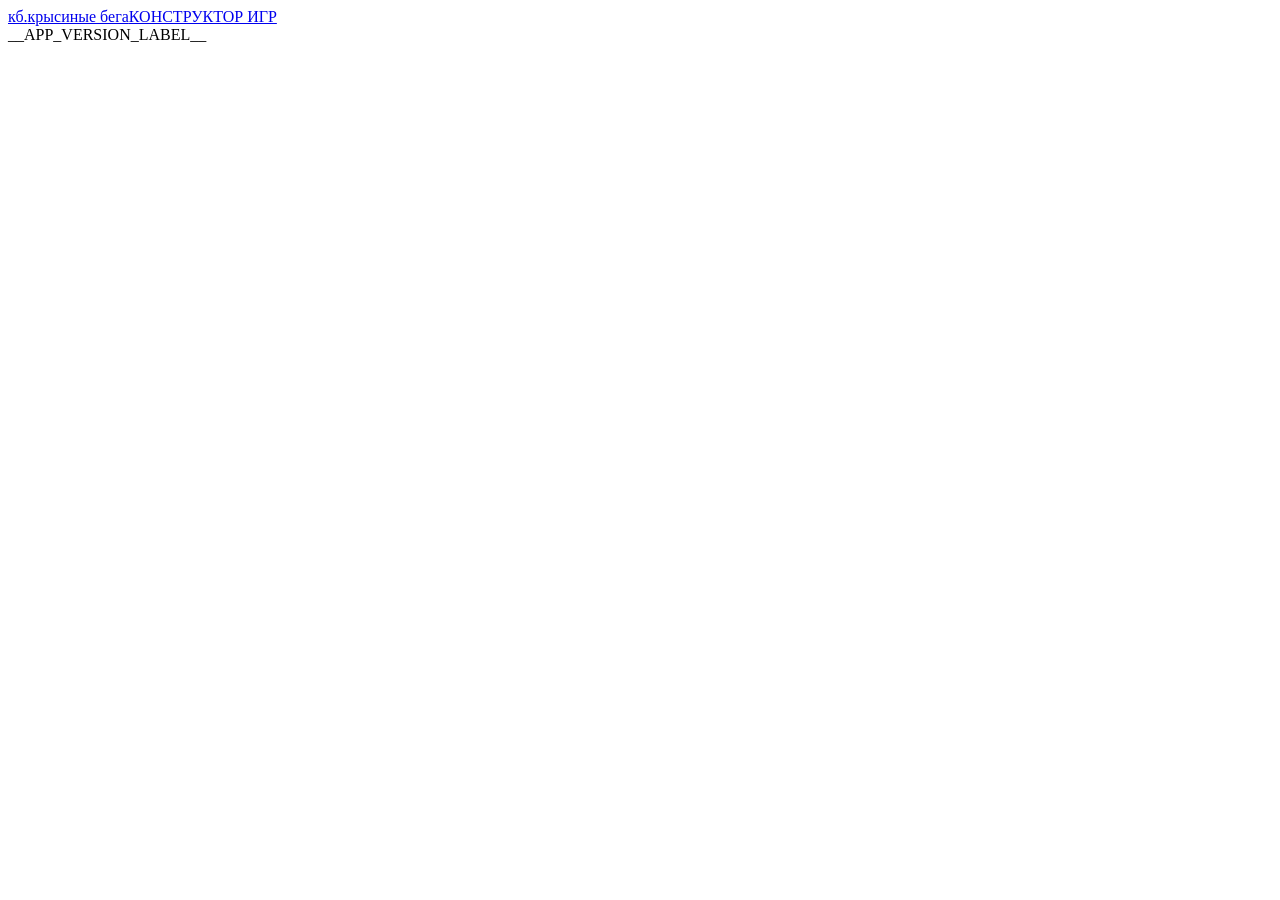
==== builder/static/index.html @ 1d0c7e8e "Configure question media visibility in editor while preserving sound and answer reveal" ====
<!doctype html>
<html lang="ru">
<head>
  <meta charset="UTF-8">
  <meta name="viewport" content="width=device-width, initial-scale=1">
  <meta name="theme-color" content="#101e18">
  <title>Конструктор · Крысиные бега</title>
  <link rel="icon" href="/favicon.ico" type="image/svg+xml">
  <link rel="stylesheet" href="/static/builder.css?v=7">
  <link rel="stylesheet" href="/static/editor.css?v=12">
  <script src="/static/navigation.js?v=7" defer></script>
  <script src="/static/categories.js?v=7" defer></script>
  <script src="/static/game-settings.js?v=1" defer></script>
  <script src="/static/events.js?v=6" defer></script>
  <script src="/static/media-editor.js?v=9" defer></script>
  <script src="/static/validation.js?v=5" defer></script>
  <script src="/static/builder.js?v=14" defer></script>
</head>
<body>
  <header class="app-header">
    <a class="brand" href="/"><span class="brand-mark">кб.</span><span>крысиные бега<span class="brand-caption">КОНСТРУКТОР ИГР</span></span></a>
    <div id="account-actions" hidden><button id="toggle-games" class="secondary" aria-expanded="false" aria-controls="game-library">Мои игры</button><button id="new-game" class="primary">+ Новая игра</button><button id="logout" class="quiet">Выйти</button></div>
  </header>
  <div id="notice" role="status" aria-live="polite" hidden><span id="notice-text"></span><button id="dismiss-notice" type="button" aria-label="Закрыть уведомление">×</button></div>
  <section id="login-panel" class="login-panel panel" hidden>
    <span class="eyebrow">МАСТЕРСКАЯ КВИЗОВ</span><h1>Хорошая игра<br>начинается с идеи.</h1>
    <p>Создавай вопросы, добавляй материалы и собирай забеги для своей компании.</p>
    <form id="login-form"><label for="password">Пароль конструктора</label><input id="password" type="password" autocomplete="current-password" required maxlength="256"><button class="primary wide">Войти в мастерскую <span>→</span></button></form>
    <p class="hint">Доступ только для авторов игр.</p>
  </section>
  <button id="library-backdrop" class="library-backdrop" aria-label="Закрыть список игр" hidden></button>
  <div id="studio" class="studio" hidden>
    <aside id="game-library" class="library">
      <div class="library-heading"><h2>Мои игры</h2><button id="refresh" class="icon-button" aria-label="Обновить библиотеку">↻</button></div>
      <label for="search" class="sr-only">Поиск игр</label><input id="search" type="search" placeholder="Найти игру…" autocomplete="off">
      <div id="game-list" class="game-list"></div>
      <p class="library-note">Игры запускаются в Telegram.<br>Здесь — их создание и редактирование.</p>
    </aside>
    <main class="workspace">
      <section id="empty" class="empty panel"><span class="empty-symbol" aria-hidden="true">✳</span><span class="eyebrow">ТВОЯ СЛЕДУЮЩАЯ ИГРА</span><h1>Есть о чём<br>спросить?</h1><p>Выбери игру в библиотеке или создай новую.<br>Вопросы, медиа и события — всё в одном месте.</p><button id="empty-create" class="primary">Создать игру ↗</button><button id="empty-browse" class="secondary">Выбрать игру</button></section>
      <section id="editor" hidden>
        <header class="editor-header"><div class="editor-identity"><span class="eyebrow">ИГРА <span id="editor-location"></span></span><h1 id="editor-title"></h1><span id="save-status" class="save-status" role="status"></span></div><div class="editor-actions"><button id="save" class="secondary">Сохранить</button><button id="publish" class="primary">Опубликовать ↗</button></div></header>
        <section id="publication-errors" class="publication-errors panel" role="region" aria-labelledby="publication-error-count" hidden><h2 id="publication-error-count"></h2><p>Игра пока не опубликована. Нажмите на замечание, чтобы открыть нужное поле. Список обновляется при исправлении.</p><ul id="publication-error-list"></ul></section>
        <nav id="game-tabs" class="editor-tabs game-tabs" role="tablist" aria-label="Разделы игры"><button id="game-tab-rounds" data-game-tab="rounds" role="tab" aria-controls="game-rounds-pane">Раунды</button><button id="game-tab-info" data-game-tab="info" role="tab" aria-controls="game-info-pane">Настройки игры</button><button id="game-tab-files" data-game-tab="files" role="tab" aria-controls="game-files-pane">Файлы и публикация</button></nav>
        <section id="game-info-pane" class="panel game-settings" role="tabpanel" aria-labelledby="game-tab-info" hidden>
          <div class="section-title"><h2>Настройки игры</h2><span id="round-count" class="hint"></span></div>
          <label for="game-title">Название</label><input id="game-title" maxlength="100" placeholder="Как назовём забег?">
          <label for="game-description">Описание <span class="optional">необязательно</span></label><textarea id="game-description" maxlength="500" rows="2" placeholder="Тема, настроение или пара слов для игроков"></textarea>
          <section class="question-defaults" aria-labelledby="question-defaults-title">
            <h3 id="question-defaults-title">Настройки вопросов</h3><p class="hint">Действуют во всех раундах, если у вопроса не задано своё значение.</p>
            <div class="field-pair"><div><label for="game-time-limit">Время ответа, сек.</label><input id="game-time-limit" type="number" min="1" step="1"></div><div><label for="game-points">Очки за вопрос</label><input id="game-points" type="number" min="0" step="1"></div></div>
            <button id="reset-question-times" type="button" class="secondary">Общее время для всех вопросов</button><p class="hint">Сбросит только свои значения времени. Очки вопросов сохранятся.</p>
          </section>
          <div class="game-danger-zone"><div><h3>Удаление игры</h3><p class="hint">Удалить игру вместе с черновиком и медиа.</p></div><button id="delete-current-game" class="secondary danger-text">Удалить игру</button></div>
        </section>
        <section id="game-files-pane" class="panel files-panel" role="tabpanel" aria-labelledby="game-tab-files" hidden><h2>Файлы и публикация</h2><p>Сохраняй работу в черновик. «Опубликовать» проверит раунды и обновит игру в Mini App.</p><div class="file-actions"><button id="export" class="secondary">Скачать ZIP с медиа</button><label class="secondary import-label" for="import-json">Импортировать game.json<input id="import-json" type="file" accept=".json,application/json" hidden></label></div><p class="hint">ZIP содержит вопросы и медиа. При импорте JSON недостающие материалы можно загрузить в карточках вопросов.</p><div class="publication-note"><span>↗</span><p>Начатые комнаты сохраняют свою версию игры.</p></div><button id="reload-published" class="quiet" hidden>Загрузить опубликованную версию</button></section>
        <section id="game-rounds-pane" class="editor-layout" role="tabpanel" aria-labelledby="game-tab-rounds">
          <aside class="panel round-nav"><div class="section-title"><h2>Раунды</h2><span id="stage-count" class="hint"></span></div><ol id="stage-list" class="stage-list"></ol><details id="add-stage-panel" class="add-stage-panel"><summary>+ Добавить раунд</summary><div class="stage-add"><label for="new-stage-type">Режим раунда</label><select id="new-stage-type"><option value="blitz">Блиц</option><option value="grid">Сетка вопросов</option><option value="binary">Выбор из двух</option></select><button id="add-stage" class="secondary wide">Добавить раунд →</button></div></details></aside>
          <section class="stage-workspace"><header class="active-stage-header"><div><span id="active-stage-mode" class="eyebrow"></span><h2 id="active-stage-title"></h2></div><div class="active-stage-actions"><span id="active-stage-count" class="hint"></span><button id="stage-delete" type="button" class="quiet danger-text">Удалить раунд</button></div></header>
            <p id="no-stages" class="panel hint" hidden>Пока нет раундов. Нажми «Добавить раунд», чтобы начать.</p>
            <nav id="stage-tabs" class="editor-tabs stage-tabs" role="tablist" aria-label="Разделы раунда"><button id="stage-tab-questions" data-stage-tab="questions" role="tab" aria-controls="stage-questions-pane">Вопросы</button><button id="stage-tab-categories" data-stage-tab="categories" role="tab" aria-controls="stage-categories-pane" hidden>Категории</button><button id="stage-tab-settings" data-stage-tab="settings" role="tab" aria-controls="stage-settings-pane">Настройки раунда</button></nav>
            <section id="stage-settings-pane" class="panel stage-settings" role="tabpanel" aria-labelledby="stage-tab-settings" hidden><div class="stage-heading"><h3 id="stage-heading"></h3><div class="round-tools"><button id="stage-up" class="icon-button" aria-label="Переместить раунд игры выше">↑</button><button id="stage-down" class="icon-button" aria-label="Переместить раунд игры ниже">↓</button></div></div>
          <div class="field-pair"><div><label for="stage-title">Название раунда</label><input id="stage-title" maxlength="100"></div><div><label for="stage-type">Режим раунда</label><select id="stage-type"><option value="blitz">Блиц</option><option value="grid">Сетка вопросов</option><option value="binary">Выбор из двух</option></select></div></div>
          <div id="stage-linear-settings" class="field-pair"><div><label for="stage-order">Порядок вопросов</label><select id="stage-order"><option value="sequential">По порядку</option><option value="random">Случайный</option></select></div><div><label for="stage-auto">Следующий вопрос после оценки</label><select id="stage-auto"><option value="manual">По кнопке ведущего</option><option value="auto">Автоматически через 3 секунды</option></select></div></div>
          <div id="stage-grid-settings" hidden><label for="stage-answer-mode">Кто отвечает на вопрос?</label><select id="stage-answer-mode"><option value="all">Отвечают все игроки</option><option value="single">Один — первый нажавший «Ответить»</option></select><p class="hint">В режиме одного ответа кнопка на телефоне закрепляет право ответа. Ведущий проверяет ответ, затем показывает ответ или сетку на общем экране.</p><label for="stage-chooser">Кто выбирает вопрос?</label><select id="stage-chooser"><option value="winner">Первый правильно ответивший игрок</option><option value="host">Ведущий</option></select></div><p id="stage-explanation" class="hint"></p></section>
            <section id="stage-categories-pane" class="panel category-pane" role="tabpanel" aria-labelledby="stage-tab-categories" hidden><div class="grid-category-heading"><h3>Категории этой сетки</h3><span class="hint">Нажми на счётчик, чтобы открыть вопросы</span></div><div class="category-add"><label class="sr-only" for="new-category">Название новой категории</label><input id="new-category" maxlength="100" placeholder="Например: космос"><button id="add-category" class="secondary" type="button">+ Категория</button></div><div id="grid-category-list" class="grid-category-list"></div><p id="category-warning" class="category-warning" role="status" hidden></p> <details class="category-overview"><summary>Сводка этой сетки</summary><div class="section-title"><h2>Вопросы по категориям</h2><span id="category-overview-total" class="hint"></span></div><div class="category-table-wrap"><table class="category-table"><thead><tr><th scope="col">Категория</th><th scope="col">Вопросы</th><th scope="col" data-event-column>События</th><th scope="col" data-event-column>Всего</th></tr></thead><tbody id="category-summary"></tbody></table></div></details></section>
            <section id="stage-questions-pane" class="rounds-layout" role="tabpanel" aria-labelledby="stage-tab-questions"><section class="panel round-order"><div class="section-title"><h3>Вопросы</h3><span id="visible-question-count" class="hint"></span></div><label class="sr-only" for="question-search">Поиск вопросов</label><input id="question-search" type="search" placeholder="Найти вопрос…" autocomplete="off"><div id="question-category-filter-field" hidden><label class="sr-only" for="question-category-filter">Категория</label><select id="question-category-filter"></select></div><div class="add-round"><button id="add-question" class="secondary">+ Вопрос</button><button id="add-event" class="secondary">+ Событие</button></div><ol id="round-list" class="round-list"></ol><p id="no-rounds" class="hint">Добавь первый вопрос этого раунда.</p></section> <section class="panel round-editor">
            <div id="round-empty" class="round-empty"><span aria-hidden="true">↖</span><p>Выбери вопрос в списке.</p></div>
            <div id="round-details" hidden>
              <div class="section-title round-heading"><div><span id="round-type" class="eyebrow"></span><h2 id="round-heading"></h2></div><div class="round-tools"><button id="move-up" class="icon-button" title="Выше" aria-label="Переместить вопрос или событие выше">↑</button><button id="move-down" class="icon-button" title="Ниже" aria-label="Переместить вопрос или событие ниже">↓</button><button id="duplicate-round" class="icon-button" title="Копировать" aria-label="Дублировать вопрос или событие">⧉</button><button id="remove-round" class="icon-button danger-text" title="Удалить" aria-label="Удалить вопрос или событие">×</button></div></div>
              <div id="question-fields" hidden>
                <label for="question-text">Текст вопроса</label><textarea id="question-text" maxlength="2000" rows="3" placeholder="Например: как называется наша галактика?"></textarea>
                <div id="text-answer-fields"><label for="answer">Правильный ответ</label><input id="answer" maxlength="500" placeholder="Ответ для ведущего">
                <details id="answer-variants" class="field-details"><summary>Допустимые ответы для тренировки</summary><label for="accepted-answers">Другие допустимые ответы <span class="optional">по одному на строке</span></label><textarea id="accepted-answers" rows="2" placeholder="Варианты для проверки в тренировке"></textarea></details></div>
                <div id="binary-answer-fields" hidden><div class="field-pair"><div><label for="choice-a">Первый вариант</label><input id="choice-a" maxlength="100" placeholder="Да"></div><div><label for="choice-b">Второй вариант</label><input id="choice-b" maxlength="100" placeholder="Нет"></div></div><label for="correct-choice">Правильный вариант</label><select id="correct-choice"><option value="0">Первый</option><option value="1">Второй</option></select><p class="hint">Игрок выбирает кнопку. Ответы проверяются автоматически после закрытия вопроса.</p></div>
                <div class="field-pair"><div><label for="points">Очки</label><input id="points" type="number" min="0" step="1"></div><div><label for="time-limit">Время, сек.</label><input id="time-limit" type="number" min="1" step="1"></div></div><p class="hint">Пустое поле — значение из настроек игры. Заполни, чтобы задать своё для этого вопроса.</p>
                <div id="grid-category-field" hidden><div class="label-row"><label for="grid-category">Категория <span class="required-note">обязательно</span></label><button id="open-categories" class="quiet" type="button">Настроить →</button></div><select id="grid-category" required></select></div>
                <details id="material-panel" class="field-details"><summary>Медиаматериал <span id="material-status" class="hint">не добавлен</span></summary><div class="media-heading"><h3>Материал к вопросу</h3><span class="hint">до 25 МБ</span></div>
                <label for="media-type" class="sr-only">Тип материала</label><select id="media-type"><option value="">Без материала</option><option value="image">Изображение</option><option value="audio">Аудио</option><option value="video">Видео</option></select>
                <div id="media-fields" hidden><label for="media-file" class="upload-zone"><span id="upload-label">Выбрать файл</span><span class="hint">Нажми, чтобы загрузить или заменить материал</span><input id="media-file" type="file"></label>
                  <div id="media-upload" class="media-upload" role="status" aria-live="polite" hidden><span id="media-upload-label">Загружаем файл…</span><progress id="media-upload-progress" max="100" aria-label="Прогресс загрузки файла"></progress><p class="hint">Дождись завершения загрузки. Редактор снова станет доступен.</p></div>
                  <div id="attached-file" class="attached-file"><span id="file-name"></span><button id="remove-media" class="quiet danger-text" type="button">Убрать</button></div></div>
                <div id="media-display-option" class="video-audio-option" hidden><label for="media-show-in-question"><input id="media-show-in-question" type="checkbox" checked>Показывать медиаматериал во время вопроса</label><p class="hint">Если выключено, изображение на демонстрации появится вместе с правильным ответом. Звук аудио и видео сохраняется. Аудиоплеер на демонстрации всегда скрыт.</p></div>
                <div id="clip-fields" class="clip-editor" hidden>
                  <h3>Выбор отрывка</h3><p class="hint">Отрывок не меняет время на ответ.</p><div id="clip-player-slot" class="clip-player-slot"></div><p id="clip-duration" class="hint"></p>
                  <div class="clip-timeline"><div class="clip-range-label"><label for="clip-start-range">Начало</label><span id="clip-start-label"></span></div><input id="clip-start-range" type="range" min="0" max="1" step="0.1" value="0"><div class="clip-range-label"><label for="clip-end-range">Конец</label><span id="clip-end-label"></span></div><input id="clip-end-range" type="range" min="0" max="1" step="0.1" value="1"></div>
                  <div class="field-pair clip-time-fields"><div><label for="clip-start">Начало · мин:сек</label><input id="clip-start" type="text" inputmode="decimal" placeholder="00:00"><button id="clip-use-start" class="quiet" type="button">Начало по позиции плеера</button></div><div><label for="clip-end">Конец · мин:сек</label><input id="clip-end" type="text" inputmode="decimal" placeholder="До конца записи"><button id="clip-use-end" class="quiet" type="button">Конец по позиции плеера</button></div></div>
                  <div id="clip-presets" class="clip-presets"><button type="button" class="secondary" data-clip-length="5">5 секунд</button><button type="button" class="secondary" data-clip-length="10">10 секунд</button><button type="button" class="secondary" data-clip-length="15">15 секунд</button><button type="button" class="secondary" data-clip-length="20">20 секунд</button><button type="button" class="secondary" data-clip-length="30">30 секунд</button><button type="button" class="secondary" data-clip-length="45">45 секунд</button><button type="button" class="secondary" data-clip-length="60">1 минута</button><button type="button" class="secondary" data-clip-length="120">2 минуты</button><button type="button" class="quiet" data-clip-length="all">Вся запись</button></div><p id="clip-warning" class="category-warning" role="status" hidden></p>
                </div></details>
              </div>
              <div id="event-fields" hidden>
                <label for="event-title">Название события</label><input id="event-title" maxlength="100" placeholder="Например: сырный бонус">
                <label for="event-text">Описание <span class="optional">необязательно</span></label><textarea id="event-text" maxlength="2000" rows="3" placeholder="Что происходит в забеге?"></textarea>
                <label for="effect-polarity">Характер события</label><select id="effect-polarity"><option value="positive">Положительный эффект</option><option value="negative">Отрицательный эффект</option></select>
                <label for="effect-type">Что изменится?</label><select id="effect-type"></select><div id="effect-param-field" hidden><label id="effect-param-label" for="effect-value">Величина эффекта</label><input id="effect-value" type="number" min="1" step="1"><p id="effect-param-hint" class="hint"></p></div>
                <label for="effect-target">Кому достанется?</label><select id="effect-target"><option value="random_player">Случайному игроку</option><option value="all_players">Всем игрокам</option><option value="leader">Лидеру · при ничьей случайному</option><option value="last_player">Последнему игроку · при ничьей случайному</option></select>
                <label for="effect-duration">Длительность, вопросов</label><input id="effect-duration" type="number" min="1" step="1">
                <p id="effect-explanation" class="info-note"></p>
              </div>
              <details id="preview-panel" class="preview-panel"><summary>Предпросмотр <span>⌄</span></summary><div id="preview-content" class="preview-content"></div></details>
            </div>
          </section></section>
          </section>
        </section>
      </section>
    </main>
  </div>
  <dialog id="create-dialog"><form id="create-form"><span class="eyebrow">НОВЫЙ ЗАБЕГ</span><h2>Начнём с названия</h2><label for="new-title">Название игры</label><input id="new-title" maxlength="100" required placeholder="Например: пятничный квиз"><div class="dialog-actions"><button id="cancel-create" type="button" class="secondary">Отмена</button><button class="primary">Создать игру →</button></div></form></dialog>
  <dialog id="delete-game-dialog" aria-labelledby="delete-dialog-heading" aria-describedby="delete-game-description">
    <form id="delete-game-form"><span class="eyebrow">УДАЛЕНИЕ ИГРЫ</span><h2 id="delete-dialog-heading">Удалить игру?</h2><strong id="delete-game-title"></strong><p id="delete-game-description"></p><p id="delete-unsaved-note" class="hint" hidden>Несохранённые изменения этой игры также будут удалены.</p><p id="delete-game-error" class="category-warning" role="alert" hidden></p><div class="dialog-actions"><button id="cancel-delete-game" type="button" class="secondary">Отмена</button><button id="confirm-delete-game" class="delete-confirm">Удалить игру</button></div></form>
  </dialog>
  <footer id="app-version" class="app-version" aria-label="Версия приложения">__APP_VERSION_LABEL__</footer>
</body>
</html>
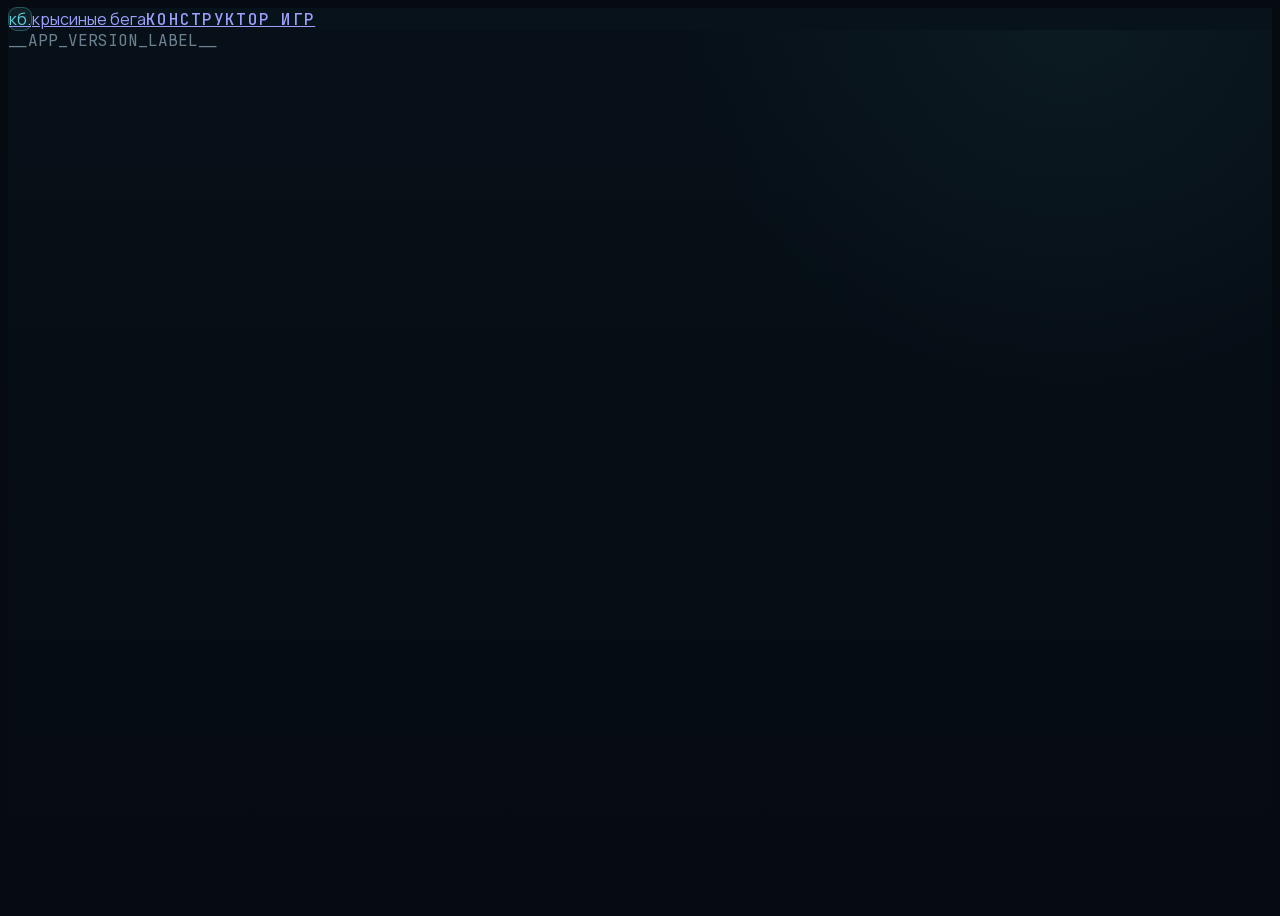
==== commit 0283e423: "Release 0.3.1: unify game and builder styling with vpsController" ====
--- a/builder/static/index.html
+++ b/builder/static/index.html
@@ -3,28 +3,29 @@
 <head>
   <meta charset="UTF-8">
   <meta name="viewport" content="width=device-width, initial-scale=1">
-  <meta name="theme-color" content="#101e18">
+  <meta name="theme-color" content="#071018">
   <title>Конструктор · Крысиные бега</title>
   <link rel="icon" href="/favicon.ico" type="image/svg+xml">
-  <link rel="stylesheet" href="/static/builder.css?v=7">
-  <link rel="stylesheet" href="/static/editor.css?v=12">
+  <link rel="stylesheet" href="/static/builder.css?v=8">
+  <link rel="stylesheet" href="/static/editor.css?v=14">
+  <link rel="stylesheet" href="/static/ui-theme.css?v=1">
   <script src="/static/navigation.js?v=7" defer></script>
   <script src="/static/categories.js?v=7" defer></script>
   <script src="/static/game-settings.js?v=1" defer></script>
   <script src="/static/events.js?v=6" defer></script>
-  <script src="/static/media-editor.js?v=9" defer></script>
-  <script src="/static/validation.js?v=5" defer></script>
-  <script src="/static/builder.js?v=14" defer></script>
+  <script src="/static/media-editor.js?v=11" defer></script>
+  <script src="/static/validation.js?v=7" defer></script>
+  <script src="/static/builder.js?v=17" defer></script>
 </head>
-<body>
+<body class="builder-app">
   <header class="app-header">
     <a class="brand" href="/"><span class="brand-mark">кб.</span><span>крысиные бега<span class="brand-caption">КОНСТРУКТОР ИГР</span></span></a>
     <div id="account-actions" hidden><button id="toggle-games" class="secondary" aria-expanded="false" aria-controls="game-library">Мои игры</button><button id="new-game" class="primary">+ Новая игра</button><button id="logout" class="quiet">Выйти</button></div>
   </header>
   <div id="notice" role="status" aria-live="polite" hidden><span id="notice-text"></span><button id="dismiss-notice" type="button" aria-label="Закрыть уведомление">×</button></div>
   <section id="login-panel" class="login-panel panel" hidden>
-    <span class="eyebrow">МАСТЕРСКАЯ КВИЗОВ</span><h1>Хорошая игра<br>начинается с идеи.</h1>
-    <p>Создавай вопросы, добавляй материалы и собирай забеги для своей компании.</p>
+    <span class="eyebrow">КОНСТРУКТОР ИГР</span><h1>Вход в конструктор</h1>
+    <p>Вопросы, раунды и материалы ваших игр.</p>
     <form id="login-form"><label for="password">Пароль конструктора</label><input id="password" type="password" autocomplete="current-password" required maxlength="256"><button class="primary wide">Войти в мастерскую <span>→</span></button></form>
     <p class="hint">Доступ только для авторов игр.</p>
   </section>
@@ -37,7 +38,7 @@
       <p class="library-note">Игры запускаются в Telegram.<br>Здесь — их создание и редактирование.</p>
     </aside>
     <main class="workspace">
-      <section id="empty" class="empty panel"><span class="empty-symbol" aria-hidden="true">✳</span><span class="eyebrow">ТВОЯ СЛЕДУЮЩАЯ ИГРА</span><h1>Есть о чём<br>спросить?</h1><p>Выбери игру в библиотеке или создай новую.<br>Вопросы, медиа и события — всё в одном месте.</p><button id="empty-create" class="primary">Создать игру ↗</button><button id="empty-browse" class="secondary">Выбрать игру</button></section>
+      <section id="empty" class="empty panel"><span class="eyebrow">БИБЛИОТЕКА</span><h1>Выберите игру</h1><p>Откройте игру из списка слева или создайте новую, чтобы добавить раунды и вопросы.</p><button id="empty-create" class="primary">Создать игру</button><button id="empty-browse" class="secondary">Выбрать игру</button></section>
       <section id="editor" hidden>
         <header class="editor-header"><div class="editor-identity"><span class="eyebrow">ИГРА <span id="editor-location"></span></span><h1 id="editor-title"></h1><span id="save-status" class="save-status" role="status"></span></div><div class="editor-actions"><button id="save" class="secondary">Сохранить</button><button id="publish" class="primary">Опубликовать ↗</button></div></header>
         <section id="publication-errors" class="publication-errors panel" role="region" aria-labelledby="publication-error-count" hidden><h2 id="publication-error-count"></h2><p>Игра пока не опубликована. Нажмите на замечание, чтобы открыть нужное поле. Список обновляется при исправлении.</p><ul id="publication-error-list"></ul></section>
@@ -59,15 +60,16 @@
           <section class="stage-workspace"><header class="active-stage-header"><div><span id="active-stage-mode" class="eyebrow"></span><h2 id="active-stage-title"></h2></div><div class="active-stage-actions"><span id="active-stage-count" class="hint"></span><button id="stage-delete" type="button" class="quiet danger-text">Удалить раунд</button></div></header>
             <p id="no-stages" class="panel hint" hidden>Пока нет раундов. Нажми «Добавить раунд», чтобы начать.</p>
             <nav id="stage-tabs" class="editor-tabs stage-tabs" role="tablist" aria-label="Разделы раунда"><button id="stage-tab-questions" data-stage-tab="questions" role="tab" aria-controls="stage-questions-pane">Вопросы</button><button id="stage-tab-categories" data-stage-tab="categories" role="tab" aria-controls="stage-categories-pane" hidden>Категории</button><button id="stage-tab-settings" data-stage-tab="settings" role="tab" aria-controls="stage-settings-pane">Настройки раунда</button></nav>
-            <section id="stage-settings-pane" class="panel stage-settings" role="tabpanel" aria-labelledby="stage-tab-settings" hidden><div class="stage-heading"><h3 id="stage-heading"></h3><div class="round-tools"><button id="stage-up" class="icon-button" aria-label="Переместить раунд игры выше">↑</button><button id="stage-down" class="icon-button" aria-label="Переместить раунд игры ниже">↓</button></div></div>
+            <section id="stage-settings-pane" class="panel stage-settings" role="tabpanel" aria-labelledby="stage-tab-settings" hidden><div class="stage-heading"><h3 id="stage-heading"></h3><div class="round-tools"><button id="stage-up" class="icon-button" aria-label="Переместить раунд игры выше">↑ Выше</button><button id="stage-down" class="icon-button" aria-label="Переместить раунд игры ниже">↓ Ниже</button></div></div>
           <div class="field-pair"><div><label for="stage-title">Название раунда</label><input id="stage-title" maxlength="100"></div><div><label for="stage-type">Режим раунда</label><select id="stage-type"><option value="blitz">Блиц</option><option value="grid">Сетка вопросов</option><option value="binary">Выбор из двух</option></select></div></div>
-          <div id="stage-linear-settings" class="field-pair"><div><label for="stage-order">Порядок вопросов</label><select id="stage-order"><option value="sequential">По порядку</option><option value="random">Случайный</option></select></div><div><label for="stage-auto">Следующий вопрос после оценки</label><select id="stage-auto"><option value="manual">По кнопке ведущего</option><option value="auto">Автоматически через 3 секунды</option></select></div></div>
+          <div class="field-pair"><div><label for="stage-answer-penalties">Штрафы за неверные и пропущенные ответы</label><select id="stage-answer-penalties"><option value="on">С минусами</option><option value="off">Без минусов</option></select></div><div><label for="stage-trap-penalties">Дополнительные минусы от ловушек</label><select id="stage-trap-penalties"><option value="on">Включены</option><option value="off">Выключены</option></select></div></div>
+          <div id="stage-linear-settings" class="field-pair"><div><label for="stage-order">Порядок вопросов</label><select id="stage-order"><option value="sequential">По порядку</option><option value="random">Случайный</option></select></div><div><label for="stage-auto">Следующий вопрос после оценки</label><select id="stage-auto"><option value="manual">По кнопке ведущего</option><option value="auto">Автоматически через 3 секунды</option></select><p class="footnote">В «Выборе из двух» проверка всегда автоматическая. Здесь настраивается только переход дальше.</p></div></div>
           <div id="stage-grid-settings" hidden><label for="stage-answer-mode">Кто отвечает на вопрос?</label><select id="stage-answer-mode"><option value="all">Отвечают все игроки</option><option value="single">Один — первый нажавший «Ответить»</option></select><p class="hint">В режиме одного ответа кнопка на телефоне закрепляет право ответа. Ведущий проверяет ответ, затем показывает ответ или сетку на общем экране.</p><label for="stage-chooser">Кто выбирает вопрос?</label><select id="stage-chooser"><option value="winner">Первый правильно ответивший игрок</option><option value="host">Ведущий</option></select></div><p id="stage-explanation" class="hint"></p></section>
             <section id="stage-categories-pane" class="panel category-pane" role="tabpanel" aria-labelledby="stage-tab-categories" hidden><div class="grid-category-heading"><h3>Категории этой сетки</h3><span class="hint">Нажми на счётчик, чтобы открыть вопросы</span></div><div class="category-add"><label class="sr-only" for="new-category">Название новой категории</label><input id="new-category" maxlength="100" placeholder="Например: космос"><button id="add-category" class="secondary" type="button">+ Категория</button></div><div id="grid-category-list" class="grid-category-list"></div><p id="category-warning" class="category-warning" role="status" hidden></p> <details class="category-overview"><summary>Сводка этой сетки</summary><div class="section-title"><h2>Вопросы по категориям</h2><span id="category-overview-total" class="hint"></span></div><div class="category-table-wrap"><table class="category-table"><thead><tr><th scope="col">Категория</th><th scope="col">Вопросы</th><th scope="col" data-event-column>События</th><th scope="col" data-event-column>Всего</th></tr></thead><tbody id="category-summary"></tbody></table></div></details></section>
             <section id="stage-questions-pane" class="rounds-layout" role="tabpanel" aria-labelledby="stage-tab-questions"><section class="panel round-order"><div class="section-title"><h3>Вопросы</h3><span id="visible-question-count" class="hint"></span></div><label class="sr-only" for="question-search">Поиск вопросов</label><input id="question-search" type="search" placeholder="Найти вопрос…" autocomplete="off"><div id="question-category-filter-field" hidden><label class="sr-only" for="question-category-filter">Категория</label><select id="question-category-filter"></select></div><div class="add-round"><button id="add-question" class="secondary">+ Вопрос</button><button id="add-event" class="secondary">+ Событие</button></div><ol id="round-list" class="round-list"></ol><p id="no-rounds" class="hint">Добавь первый вопрос этого раунда.</p></section> <section class="panel round-editor">
             <div id="round-empty" class="round-empty"><span aria-hidden="true">↖</span><p>Выбери вопрос в списке.</p></div>
             <div id="round-details" hidden>
-              <div class="section-title round-heading"><div><span id="round-type" class="eyebrow"></span><h2 id="round-heading"></h2></div><div class="round-tools"><button id="move-up" class="icon-button" title="Выше" aria-label="Переместить вопрос или событие выше">↑</button><button id="move-down" class="icon-button" title="Ниже" aria-label="Переместить вопрос или событие ниже">↓</button><button id="duplicate-round" class="icon-button" title="Копировать" aria-label="Дублировать вопрос или событие">⧉</button><button id="remove-round" class="icon-button danger-text" title="Удалить" aria-label="Удалить вопрос или событие">×</button></div></div>
+              <div class="section-title round-heading"><div><span id="round-type" class="eyebrow"></span><h2 id="round-heading"></h2></div><div class="round-tools"><button id="move-up" class="icon-button" title="Выше" aria-label="Переместить вопрос или событие выше">↑ Выше</button><button id="move-down" class="icon-button" title="Ниже" aria-label="Переместить вопрос или событие ниже">↓ Ниже</button><button id="duplicate-round" class="icon-button" title="Копировать" aria-label="Дублировать вопрос или событие">⧉</button><button id="remove-round" class="icon-button danger-text" title="Удалить" aria-label="Удалить вопрос или событие">×</button></div></div>
               <div id="question-fields" hidden>
                 <label for="question-text">Текст вопроса</label><textarea id="question-text" maxlength="2000" rows="3" placeholder="Например: как называется наша галактика?"></textarea>
                 <div id="text-answer-fields"><label for="answer">Правильный ответ</label><input id="answer" maxlength="500" placeholder="Ответ для ведущего">
@@ -75,11 +77,15 @@
                 <div id="binary-answer-fields" hidden><div class="field-pair"><div><label for="choice-a">Первый вариант</label><input id="choice-a" maxlength="100" placeholder="Да"></div><div><label for="choice-b">Второй вариант</label><input id="choice-b" maxlength="100" placeholder="Нет"></div></div><label for="correct-choice">Правильный вариант</label><select id="correct-choice"><option value="0">Первый</option><option value="1">Второй</option></select><p class="hint">Игрок выбирает кнопку. Ответы проверяются автоматически после закрытия вопроса.</p></div>
                 <div class="field-pair"><div><label for="points">Очки</label><input id="points" type="number" min="0" step="1"></div><div><label for="time-limit">Время, сек.</label><input id="time-limit" type="number" min="1" step="1"></div></div><p class="hint">Пустое поле — значение из настроек игры. Заполни, чтобы задать своё для этого вопроса.</p>
                 <div id="grid-category-field" hidden><div class="label-row"><label for="grid-category">Категория <span class="required-note">обязательно</span></label><button id="open-categories" class="quiet" type="button">Настроить →</button></div><select id="grid-category" required></select></div>
-                <details id="material-panel" class="field-details"><summary>Медиаматериал <span id="material-status" class="hint">не добавлен</span></summary><div class="media-heading"><h3>Материал к вопросу</h3><span class="hint">до 25 МБ</span></div>
+                <details id="material-panel" class="field-details"><summary>Медиаматериал <span id="material-status" class="hint">не добавлен</span></summary><div class="media-heading"><h3>Материал к вопросу</h3><span class="hint">до 10 ГБ</span></div>
+                <p class="hint media-limits">До 10 ГБ на файл и на все материалы игры.</p>
                 <label for="media-type" class="sr-only">Тип материала</label><select id="media-type"><option value="">Без материала</option><option value="image">Изображение</option><option value="audio">Аудио</option><option value="video">Видео</option></select>
-                <div id="media-fields" hidden><label for="media-file" class="upload-zone"><span id="upload-label">Выбрать файл</span><span class="hint">Нажми, чтобы загрузить или заменить материал</span><input id="media-file" type="file"></label>
+                <div id="media-fields" hidden><label id="primary-drop" for="media-file" class="upload-zone"><span id="upload-label">Выбрать файл</span><span class="hint">Перетащи файл сюда или нажми для выбора. Новый файл заменит текущий.</span><input id="media-file" type="file" multiple></label>
                   <div id="media-upload" class="media-upload" role="status" aria-live="polite" hidden><span id="media-upload-label">Загружаем файл…</span><progress id="media-upload-progress" max="100" aria-label="Прогресс загрузки файла"></progress><p class="hint">Дождись завершения загрузки. Редактор снова станет доступен.</p></div>
                   <div id="attached-file" class="attached-file"><span id="file-name"></span><button id="remove-media" class="quiet danger-text" type="button">Убрать</button></div></div>
+                <div id="attachment-list"></div>
+                <label id="question-drop" for="question-files" class="upload-zone">Добавить файлы к вопросу<span class="hint">Перетащи сюда один или несколько файлов либо нажми для выбора</span><input id="question-files" type="file" multiple accept="image/*,audio/*,video/*"></label>
+                <label id="answer-drop" for="answer-files" class="upload-zone">Добавить файлы к ответу<span class="hint">Эти файлы появятся у игроков только при показе ответа</span><input id="answer-files" type="file" multiple accept="image/*,audio/*,video/*"></label>
                 <div id="media-display-option" class="video-audio-option" hidden><label for="media-show-in-question"><input id="media-show-in-question" type="checkbox" checked>Показывать медиаматериал во время вопроса</label><p class="hint">Если выключено, изображение на демонстрации появится вместе с правильным ответом. Звук аудио и видео сохраняется. Аудиоплеер на демонстрации всегда скрыт.</p></div>
                 <div id="clip-fields" class="clip-editor" hidden>
                   <h3>Выбор отрывка</h3><p class="hint">Отрывок не меняет время на ответ.</p><div id="clip-player-slot" class="clip-player-slot"></div><p id="clip-duration" class="hint"></p>
--- a/static/ui-theme.css
+++ b/static/ui-theme.css
@@ -0,0 +1,208 @@
+@import url('/static/fonts/fonts.css');
+
+/* Shared visual language adapted from vpsController. Role layouts live separately. */
+:root {
+  color-scheme: dark;
+  --bg: #071018;
+  --bg-deep: #050b11;
+  --sidebar: #08121a;
+  --panel: #0c1821;
+  --panel-soft: #0e1b25;
+  --panel-raised: #11212c;
+  --panel-inset: #09141c;
+  --surface: var(--panel-raised);
+  --surface-hover: #162c39;
+  --line: rgba(118, 148, 168, .20);
+  --line-strong: rgba(128, 166, 190, .34);
+  --text: #edf5f8;
+  --muted: #91a6b3;
+  --dim: #6b8190;
+  --blue: #70b7e8;
+  --cyan: #61cfd8;
+  --violet: #9b8bd8;
+  --green: #69c8aa;
+  --amber: #e8b761;
+  --danger: #f07b7b;
+  --danger-soft: rgba(240, 123, 123, .08);
+  --danger-line: rgba(240, 123, 123, .35);
+  --warning-soft: rgba(232, 183, 97, .07);
+  --warning-line: rgba(232, 183, 97, .32);
+  --accent: var(--green);
+  --accent-hover: #85ddc1;
+  --hover: var(--accent-hover);
+  --accent-soft: rgba(105, 200, 170, .09);
+  --coral: var(--danger);
+  --overlay: rgba(3, 10, 16, .78);
+  --shadow-color: rgba(0, 0, 0, .24);
+  --ui-font: 'Manrope', 'Segoe UI', Arial, sans-serif;
+  --technical-font: 'JetBrains Mono', 'Cascadia Mono', Consolas, monospace;
+  --radius: 12px;
+  --radius-control: 9px;
+  font-family: var(--ui-font);
+}
+
+html { background: var(--bg-deep); }
+body {
+  min-height: 100dvh;
+  background: radial-gradient(circle at 84% 0%, rgba(97, 207, 216, .055), transparent 28%),
+    linear-gradient(180deg, var(--bg), var(--bg-deep));
+  color: var(--text);
+  font-family: var(--ui-font);
+  font-synthesis: none;
+  text-rendering: optimizeLegibility;
+  -webkit-font-smoothing: antialiased;
+}
+::selection { background: rgba(97, 207, 216, .28); color: var(--text); }
+button, input, select, textarea { font-family: var(--ui-font); }
+h1, h2, h3 { font-weight: 700; }
+button, .button-link {
+  border: 1px solid rgba(105, 200, 170, .34);
+  border-radius: var(--radius-control);
+  background: var(--accent-soft);
+  color: #b7efdc;
+  box-shadow: none;
+  transition: background .16s ease, border-color .16s ease, color .16s ease;
+}
+button:hover:not(:disabled), .button-link:hover {
+  background: rgba(105, 200, 170, .16);
+  border-color: var(--green);
+  transform: none;
+}
+button:disabled { opacity: .45; }
+.primary, .primary:hover:not(:disabled) { background: var(--accent-soft); color: #b7efdc; }
+.primary { border-color: rgba(105, 200, 170, .4); }
+.primary:hover:not(:disabled) { background: rgba(105, 200, 170, .17); }
+.secondary, .quiet, .icon-button, .text-button {
+  color: var(--muted);
+  background: var(--panel-soft);
+  border-color: var(--line-strong);
+}
+.secondary:hover:not(:disabled), .quiet:hover:not(:disabled), .icon-button:hover:not(:disabled) {
+  color: var(--text);
+  background: var(--surface);
+  border-color: var(--line-strong);
+}
+.quiet, .text-button { border-color: transparent; background: transparent; }
+.danger, .delete-confirm {
+  color: var(--danger);
+  background: var(--danger-soft);
+  border-color: var(--danger-line);
+}
+.danger:hover:not(:disabled), .delete-confirm:hover:not(:disabled) {
+  background: rgba(240, 123, 123, .16);
+  color: var(--danger);
+  border-color: var(--danger);
+}
+.danger-text { color: var(--danger); }
+input, select, textarea, #answer-form input {
+  background: var(--panel-inset);
+  border-color: var(--line-strong);
+  border-radius: var(--radius-control);
+  color: var(--text);
+}
+input::placeholder, textarea::placeholder { color: var(--dim); }
+input:hover, select:hover, textarea:hover { border-color: var(--line-strong); }
+input:focus, select:focus, textarea:focus {
+  outline: none;
+  border-color: var(--cyan);
+  box-shadow: 0 0 0 3px rgba(97, 207, 216, .10);
+}
+:where(button, a, summary):focus-visible { outline: 2px solid var(--cyan); outline-offset: 3px; }
+input[type=checkbox], input[type=range], progress { accent-color: var(--green); }
+.panel, .host-practice, .grid-intro, .display-preview {
+  background: var(--panel);
+  border-color: var(--line);
+  border-radius: var(--radius);
+  box-shadow: 0 8px 28px rgba(0, 0, 0, .12);
+}
+.eyebrow, .brand-caption, .preview-meta, .round-number, .count-badge, .game-badge {
+  font-family: var(--technical-font);
+  font-weight: 500;
+  letter-spacing: .08em;
+}
+.eyebrow { color: var(--dim); }
+.app-version { font-family: var(--technical-font); color: var(--dim); }
+#room-code, #display-code, #code, #timer, .player-score, .round-score-table td,
+.display-preview-join>strong { font-family: var(--technical-font); font-variant-numeric: tabular-nums; }
+.brand-mark {
+  border: 1px solid rgba(97, 207, 216, .32);
+  border-radius: var(--radius-control);
+  background: rgba(97, 207, 216, .08);
+  color: var(--cyan);
+  transform: none;
+}
+.identity { color: var(--muted); background: var(--panel-inset); border-radius: 7px; }
+.identity i { box-shadow: 0 0 10px rgba(105, 200, 170, .35); }
+.game-app>.app-version { border-top: 1px solid var(--line); }
+.game-app .app-header {
+  padding: 14px 18px;
+  border: 1px solid var(--line);
+  border-radius: var(--radius);
+  background: rgba(12, 24, 33, .8);
+}
+.entry-intro h1 { font-size: clamp(32px, 4.8vw, 46px); letter-spacing: -1.4px; }
+.role-tabs { border-radius: 10px; background: var(--panel-inset); }
+.role-tabs button { border: 1px solid transparent; border-radius: 7px; }
+.role-tabs button[aria-pressed=true] {
+  border-color: rgba(97, 207, 216, .3);
+  background: rgba(97, 207, 216, .10);
+  color: var(--cyan);
+}
+.pack-icon { background: var(--panel-inset); border-radius: 9px; }
+.pack-tags span, .game-badge { color: var(--cyan); background: rgba(97, 207, 216, .06); }
+.player-avatar { border: 1px solid var(--line); border-radius: 7px; }
+.player[data-color="1"] .player-avatar { color: var(--green); }
+.player[data-color="2"] .player-avatar { color: var(--cyan); }
+.player[data-color="3"] .player-avatar { color: var(--violet); }
+.question-meta strong { background: var(--accent-soft); color: var(--green); border: 1px solid rgba(105, 200, 170, .25); }
+.solution, .review-answer, .effect-card { border-radius: 9px; }
+.solution, .review-answer[data-verdict=correct] { border-color: rgba(105, 200, 170, .4); }
+.event-panel, .effect-card { background: var(--panel-soft); border-color: var(--line); }
+.event-panel button { background: var(--accent-soft); color: var(--green); }
+.board-values button, .binary-options button { background: var(--panel-soft); border-color: var(--line-strong); border-radius: 9px; }
+.board-values button:hover:not(:disabled), .binary-options button:hover:not(:disabled) { background: var(--surface-hover); }
+.binary-options button.chosen, .binary-options button.chosen.correct-option {
+  background: var(--accent-soft); border-color: var(--green); color: #b7efdc;
+}
+.grid-intro { background: radial-gradient(ellipse at 90% 0%, rgba(97, 207, 216, .07), transparent 65%), var(--panel); }
+.award-spotlight:not(:empty) { background: radial-gradient(ellipse at center, rgba(105, 200, 170, .12), transparent 72%); }
+.display-preview { background: radial-gradient(ellipse at 90% 0%, rgba(97, 207, 216, .07), transparent 65%), var(--panel); }
+.display-preview-join, .preview-board-row span { background: var(--panel-inset); border-color: var(--line-strong); border-radius: 10px; }
+#notice:not(:empty), .builder-app #notice { background: var(--panel-raised); border-color: var(--line-strong); color: var(--text); }
+#notice[data-type=error]:not(:empty), .builder-app #notice[data-type=error] { background: var(--danger-soft); border-color: var(--danger-line); }
+
+/* Authoring uses the same surfaces and selection language as the reference sidebar. */
+.builder-app .app-header { background: var(--sidebar); }
+.builder-app .library { background: linear-gradient(180deg, #0a161f, #060e14); }
+.builder-app .editor-header { background: var(--bg); }
+.builder-app .game-card.active, .builder-app .round-nav .stage-list .selected,
+.builder-app .round-list button.selected {
+  background: linear-gradient(90deg, rgba(112, 183, 232, .12), rgba(112, 183, 232, .04));
+  border-color: rgba(112, 183, 232, .3);
+  box-shadow: inset 2px 0 var(--blue);
+}
+.builder-app .game-card, .builder-app .stage-list button, .builder-app .round-list button { color: var(--text); }
+.builder-app .editor-tabs button { border: 0; border-bottom: 2px solid transparent; }
+.builder-app .editor-tabs button[aria-selected=true] { color: var(--cyan); border-bottom-color: var(--cyan); }
+.builder-app .editor-tabs button:hover:not(:disabled) { background: var(--panel-soft); }
+.builder-app .round-nav, .builder-app .round-order { background: var(--panel-inset); }
+.builder-app .empty { background: var(--panel); }
+.builder-app .upload-zone, .builder-app .clip-timeline, .builder-app .preview-content,
+.builder-app .info-note { background: var(--panel-inset); border-color: var(--line-strong); border-radius: 9px; }
+.builder-app .upload-zone.drag-over, .builder-app .attachment.drag-over { background: var(--accent-soft); }
+.builder-app .file-actions .import-label { border-color: var(--line-strong); background: var(--panel-soft); }
+.builder-app .save-status[data-dirty=true] { color: var(--amber); border-color: var(--warning-line); background: var(--warning-soft); }
+.builder-app .category-warning { color: var(--amber); border-color: var(--warning-line); background: var(--warning-soft); }
+.builder-app .field-error { color: var(--danger); }
+dialog { background: var(--panel); border-color: var(--line-strong); border-radius: 12px; box-shadow: 0 24px 80px rgba(0, 0, 0, .45); }
+dialog::backdrop { background: var(--overlay); }
+
+@media(max-width:760px) {
+  .game-app .app-header { padding: 6px 10px; }
+  .game-app .panel, .game-app .role-tabs { border-radius: 12px; }
+  .game-app .brand-mark { border-radius: 9px; }
+  .game-app .login-panel h1 { letter-spacing: -1px; }
+}
+@media(prefers-reduced-motion:reduce) {
+  button, .button-link { transition: none; }
+}
